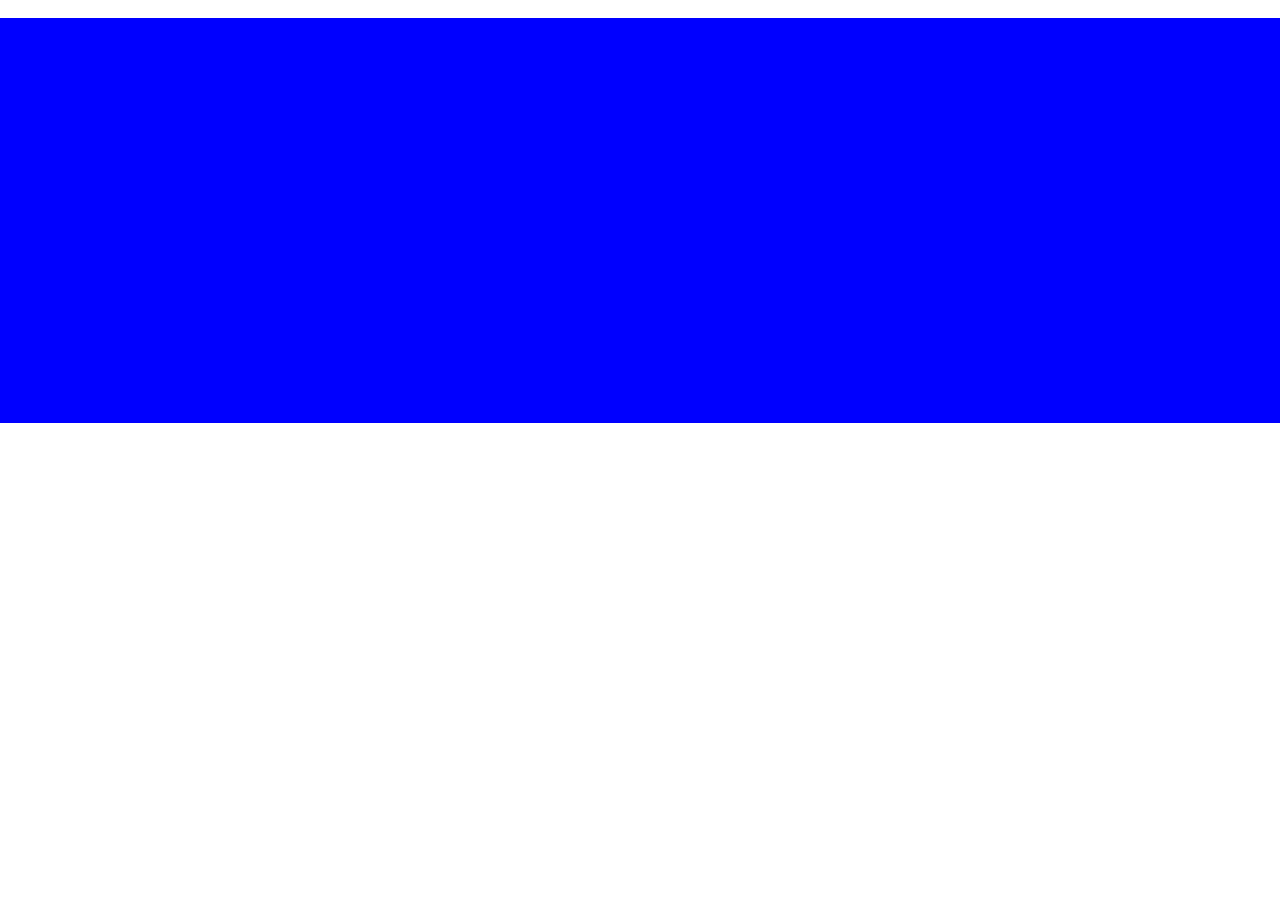
==== index.html @ 65bf700e "enabled row selection" ====
<!DOCTYPE html>
<html>

<head>
    <!-- jQuery -->
    <script src="https://ajax.googleapis.com/ajax/libs/jquery/3.2.1/jquery.min.js"></script>
    <!-- Bootstrap -->
    <!-- <link rel="stylesheet" href="https://maxcdn.bootstrapcdn.com/bootstrap/3.3.7/css/bootstrap.min.css"> -->
    <link rel="stylesheet" href="https://maxcdn.bootstrapcdn.com/bootstrap/4.0.0-beta/css/bootstrap.min.css" integrity="sha384-/Y6pD6FV/Vv2HJnA6t+vslU6fwYXjCFtcEpHbNJ0lyAFsXTsjBbfaDjzALeQsN6M" crossorigin="anonymous">
    <script src="https://maxcdn.bootstrapcdn.com/bootstrap/3.3.7/js/bootstrap.min.js"></script>

    <!-- Bootswatch -->
    <!-- <link rel="stylesheet" href="https://bootswatch.com/slate/bootstrap.css" media="screen" /> -->
    <!-- <link rel="stylesheet" href="https://bootswatch.com/assets/css/custom.min.css" /> -->
    <!-- <script src="https://bootswatch.com/assets/js/custom.js"></script> -->


    <!-- <script src="https://code.jquery.com/jquery-1.10.2.min.js"></script> -->

    <!-- dataTables and other component dependencies -->
    <link rel="stylesheet" href="http://cdn.datatables.net/1.10.16/css/jquery.dataTables.min.css" />
    <script src="https://cdn.datatables.net/1.10.16/js/jquery.dataTables.min.js"></script>
    <script src="https://unpkg.com/lodash@4/lodash.min.js"></script>
    <script src="https://unpkg.com/lowdb@0.17/dist/low.min.js"></script>
    <script src="https://unpkg.com/lowdb@0.17/dist/LocalStorage.min.js"></script>
    <script src="https://cdn.datatables.net/buttons/1.4.2/js/dataTables.buttons.min.js"></script>
    <script src="https://cdnjs.cloudflare.com/ajax/libs/jszip/3.1.3/jszip.min.js"></script>
    <script src="https://cdnjs.cloudflare.com/ajax/libs/pdfmake/0.1.32/pdfmake.min.js"></script>
    <script src="https://cdnjs.cloudflare.com/ajax/libs/pdfmake/0.1.32/vfs_fonts.js"></script>
    <script src="https://cdn.datatables.net/buttons/1.4.2/js/buttons.html5.min.js"></script>

    <!-- Maps Javascript API (Key AIzaSyAxPrqzrIjyn_8Siis74ScIOGYM1NcscYo) -->
    <script src="js/main_map.js"></script>
    <script src="https://maps.googleapis.com/maps/api/js?key=AIzaSyAxPrqzrIjyn_8Siis74ScIOGYM1NcscYo&callback=initMap" async defer></script>
    <!-- <script src="https://maps.googleapis.com/maps/api/js?key=AIzaSyAxPrqzrIjyn_8Siis74ScIOGYM1NcscYo"></script> -->

    <!-- Custom Stylesheets -->
    <link rel="stylesheet" href="styles/custom.css" />

    <!-- Custom JS -->
    <script src="js/datatable.js"></script>
    <script>
        $(document).ready(function() {
            addMarker("321 Forest Hill Drive, Warner Robins, GA", null, null, "Home");
            addMarker("1 East Loop Road, NYC, NY", null, null, "The House");
            removeMarker("321 Forest Hill Drive, Warner Robins, GA", null, null, "Home");
            $("#clear").click(function() {
                removeAllMarkers();
            });
        });
    </script>
</head>

<body>
    <!-- <br>
    <br> -->
    <div class="container-fluid">
        <div class="row">
            <div class="col-7">
                <div class="kaltura-datatable">
                    <table id="datatable" class="display compact" cellspacing="0" width="100%">
                        <!-- <thead>
                            <tr>
                                <th>Name</th>
                                <th>Position</th>
                                <th>Office</th>
                                <th>Age</th>
                                <th>Start date</th>
                                <th>Salary</th>
                            </tr>
                        </thead>
                        <tfoot>
                            <tr>
                                <th>Name</th>
                                <th>Position</th>
                                <th>Office</th>
                                <th>Age</th>
                                <th>Start date</th>
                                <th>Salary</th>
                            </tr>
                        </tfoot>
                        <tbody>
                            <tr>
                                <td>Tiger Nixon</td>
                                <td>System Architect</td>
                                <td>Edinburgh</td>
                                <td>61</td>
                                <td>2011/04/25</td>
                                <td>$320,800</td>
                            </tr>
                            <tr>
                                <td>Garrett Winters</td>
                                <td>Accountant</td>
                                <td>Tokyo</td>
                                <td>63</td>
                                <td>2011/07/25</td>
                                <td>$170,750</td>
                            </tr>
                            <tr>
                                <td>Ashton Cox</td>
                                <td>Junior Technical Author</td>
                                <td>San Francisco</td>
                                <td>66</td>
                                <td>2009/01/12</td>
                                <td>$86,000</td>
                            </tr>
                            <tr>
                                <td>Cedric Kelly</td>
                                <td>Senior Javascript Developer</td>
                                <td>Edinburgh</td>
                                <td>22</td>
                                <td>2012/03/29</td>
                                <td>$433,060</td>
                            </tr>
                            <tr>
                                <td>Airi Satou</td>
                                <td>Accountant</td>
                                <td>Tokyo</td>
                                <td>33</td>
                                <td>2008/11/28</td>
                                <td>$162,700</td>
                            </tr>
                            <tr>
                                <td>Brielle Williamson</td>
                                <td>Integration Specialist</td>
                                <td>New York</td>
                                <td>61</td>
                                <td>2012/12/02</td>
                                <td>$372,000</td>
                            </tr>
                            <tr>
                                <td>Herrod Chandler</td>
                                <td>Sales Assistant</td>
                                <td>San Francisco</td>
                                <td>59</td>
                                <td>2012/08/06</td>
                                <td>$137,500</td>
                            </tr>
                            <tr>
                                <td>Rhona Davidson</td>
                                <td>Integration Specialist</td>
                                <td>Tokyo</td>
                                <td>55</td>
                                <td>2010/10/14</td>
                                <td>$327,900</td>
                            </tr>
                            <tr>
                                <td>Colleen Hurst</td>
                                <td>Javascript Developer</td>
                                <td>San Francisco</td>
                                <td>39</td>
                                <td>2009/09/15</td>
                                <td>$205,500</td>
                            </tr>
                            <tr>
                                <td>Sonya Frost</td>
                                <td>Software Engineer</td>
                                <td>Edinburgh</td>
                                <td>23</td>
                                <td>2008/12/13</td>
                                <td>$103,600</td>
                            </tr>
                            <tr>
                                <td>Jena Gaines</td>
                                <td>Office Manager</td>
                                <td>London</td>
                                <td>30</td>
                                <td>2008/12/19</td>
                                <td>$90,560</td>
                            </tr>
                            <tr>
                                <td>Quinn Flynn</td>
                                <td>Support Lead</td>
                                <td>Edinburgh</td>
                                <td>22</td>
                                <td>2013/03/03</td>
                                <td>$342,000</td>
                            </tr>
                            <tr>
                                <td>Charde Marshall</td>
                                <td>Regional Director</td>
                                <td>San Francisco</td>
                                <td>36</td>
                                <td>2008/10/16</td>
                                <td>$470,600</td>
                            </tr>
                            <tr>
                                <td>Haley Kennedy</td>
                                <td>Senior Marketing Designer</td>
                                <td>London</td>
                                <td>43</td>
                                <td>2012/12/18</td>
                                <td>$313,500</td>
                            </tr>
                            <tr>
                                <td>Tatyana Fitzpatrick</td>
                                <td>Regional Director</td>
                                <td>London</td>
                                <td>19</td>
                                <td>2010/03/17</td>
                                <td>$385,750</td>
                            </tr>
                            <tr>
                                <td>Michael Silva</td>
                                <td>Marketing Designer</td>
                                <td>London</td>
                                <td>66</td>
                                <td>2012/11/27</td>
                                <td>$198,500</td>
                            </tr>
                            <tr>
                                <td>Paul Byrd</td>
                                <td>Chief Financial Officer (CFO)</td>
                                <td>New York</td>
                                <td>64</td>
                                <td>2010/06/09</td>
                                <td>$725,000</td>
                            </tr>
                            <tr>
                                <td>Gloria Little</td>
                                <td>Systems Administrator</td>
                                <td>New York</td>
                                <td>59</td>
                                <td>2009/04/10</td>
                                <td>$237,500</td>
                            </tr>
                            <tr>
                                <td>Bradley Greer</td>
                                <td>Software Engineer</td>
                                <td>London</td>
                                <td>41</td>
                                <td>2012/10/13</td>
                                <td>$132,000</td>
                            </tr>
                            <tr>
                                <td>Dai Rios</td>
                                <td>Personnel Lead</td>
                                <td>Edinburgh</td>
                                <td>35</td>
                                <td>2012/09/26</td>
                                <td>$217,500</td>
                            </tr>
                            <tr>
                                <td>Jenette Caldwell</td>
                                <td>Development Lead</td>
                                <td>New York</td>
                                <td>30</td>
                                <td>2011/09/03</td>
                                <td>$345,000</td>
                            </tr>
                            <tr>
                                <td>Yuri Berry</td>
                                <td>Chief Marketing Officer (CMO)</td>
                                <td>New York</td>
                                <td>40</td>
                                <td>2009/06/25</td>
                                <td>$675,000</td>
                            </tr>
                            <tr>
                                <td>Caesar Vance</td>
                                <td>Pre-Sales Support</td>
                                <td>New York</td>
                                <td>21</td>
                                <td>2011/12/12</td>
                                <td>$106,450</td>
                            </tr>
                            <tr>
                                <td>Doris Wilder</td>
                                <td>Sales Assistant</td>
                                <td>Sidney</td>
                                <td>23</td>
                                <td>2010/09/20</td>
                                <td>$85,600</td>
                            </tr>
                            <tr>
                                <td>Angelica Ramos</td>
                                <td>Chief Executive Officer (CEO)</td>
                                <td>London</td>
                                <td>47</td>
                                <td>2009/10/09</td>
                                <td>$1,200,000</td>
                            </tr>
                            <tr>
                                <td>Gavin Joyce</td>
                                <td>Developer</td>
                                <td>Edinburgh</td>
                                <td>42</td>
                                <td>2010/12/22</td>
                                <td>$92,575</td>
                            </tr>
                            <tr>
                                <td>Jennifer Chang</td>
                                <td>Regional Director</td>
                                <td>Singapore</td>
                                <td>28</td>
                                <td>2010/11/14</td>
                                <td>$357,650</td>
                            </tr>
                            <tr>
                                <td>Brenden Wagner</td>
                                <td>Software Engineer</td>
                                <td>San Francisco</td>
                                <td>28</td>
                                <td>2011/06/07</td>
                                <td>$206,850</td>
                            </tr>
                            <tr>
                                <td>Fiona Green</td>
                                <td>Chief Operating Officer (COO)</td>
                                <td>San Francisco</td>
                                <td>48</td>
                                <td>2010/03/11</td>
                                <td>$850,000</td>
                            </tr>
                            <tr>
                                <td>Shou Itou</td>
                                <td>Regional Marketing</td>
                                <td>Tokyo</td>
                                <td>20</td>
                                <td>2011/08/14</td>
                                <td>$163,000</td>
                            </tr>
                            <tr>
                                <td>Michelle House</td>
                                <td>Integration Specialist</td>
                                <td>Sidney</td>
                                <td>37</td>
                                <td>2011/06/02</td>
                                <td>$95,400</td>
                            </tr>
                            <tr>
                                <td>Suki Burks</td>
                                <td>Developer</td>
                                <td>London</td>
                                <td>53</td>
                                <td>2009/10/22</td>
                                <td>$114,500</td>
                            </tr>
                            <tr>
                                <td>Prescott Bartlett</td>
                                <td>Technical Author</td>
                                <td>London</td>
                                <td>27</td>
                                <td>2011/05/07</td>
                                <td>$145,000</td>
                            </tr>
                            <tr>
                                <td>Gavin Cortez</td>
                                <td>Team Leader</td>
                                <td>San Francisco</td>
                                <td>22</td>
                                <td>2008/10/26</td>
                                <td>$235,500</td>
                            </tr>
                            <tr>
                                <td>Martena Mccray</td>
                                <td>Post-Sales support</td>
                                <td>Edinburgh</td>
                                <td>46</td>
                                <td>2011/03/09</td>
                                <td>$324,050</td>
                            </tr>
                            <tr>
                                <td>Unity Butler</td>
                                <td>Marketing Designer</td>
                                <td>San Francisco</td>
                                <td>47</td>
                                <td>2009/12/09</td>
                                <td>$85,675</td>
                            </tr>
                            <tr>
                                <td>Howard Hatfield</td>
                                <td>Office Manager</td>
                                <td>San Francisco</td>
                                <td>51</td>
                                <td>2008/12/16</td>
                                <td>$164,500</td>
                            </tr>
                            <tr>
                                <td>Hope Fuentes</td>
                                <td>Secretary</td>
                                <td>San Francisco</td>
                                <td>41</td>
                                <td>2010/02/12</td>
                                <td>$109,850</td>
                            </tr>
                            <tr>
                                <td>Vivian Harrell</td>
                                <td>Financial Controller</td>
                                <td>San Francisco</td>
                                <td>62</td>
                                <td>2009/02/14</td>
                                <td>$452,500</td>
                            </tr>
                            <tr>
                                <td>Timothy Mooney</td>
                                <td>Office Manager</td>
                                <td>London</td>
                                <td>37</td>
                                <td>2008/12/11</td>
                                <td>$136,200</td>
                            </tr>
                            <tr>
                                <td>Jackson Bradshaw</td>
                                <td>Director</td>
                                <td>New York</td>
                                <td>65</td>
                                <td>2008/09/26</td>
                                <td>$645,750</td>
                            </tr>
                            <tr>
                                <td>Olivia Liang</td>
                                <td>Support Engineer</td>
                                <td>Singapore</td>
                                <td>64</td>
                                <td>2011/02/03</td>
                                <td>$234,500</td>
                            </tr>
                            <tr>
                                <td>Bruno Nash</td>
                                <td>Software Engineer</td>
                                <td>London</td>
                                <td>38</td>
                                <td>2011/05/03</td>
                                <td>$163,500</td>
                            </tr>
                            <tr>
                                <td>Sakura Yamamoto</td>
                                <td>Support Engineer</td>
                                <td>Tokyo</td>
                                <td>37</td>
                                <td>2009/08/19</td>
                                <td>$139,575</td>
                            </tr>
                            <tr>
                                <td>Thor Walton</td>
                                <td>Developer</td>
                                <td>New York</td>
                                <td>61</td>
                                <td>2013/08/11</td>
                                <td>$98,540</td>
                            </tr>
                            <tr>
                                <td>Finn Camacho</td>
                                <td>Support Engineer</td>
                                <td>San Francisco</td>
                                <td>47</td>
                                <td>2009/07/07</td>
                                <td>$87,500</td>
                            </tr>
                            <tr>
                                <td>Serge Baldwin</td>
                                <td>Data Coordinator</td>
                                <td>Singapore</td>
                                <td>64</td>
                                <td>2012/04/09</td>
                                <td>$138,575</td>
                            </tr>
                            <tr>
                                <td>Zenaida Frank</td>
                                <td>Software Engineer</td>
                                <td>New York</td>
                                <td>63</td>
                                <td>2010/01/04</td>
                                <td>$125,250</td>
                            </tr>
                            <tr>
                                <td>Zorita Serrano</td>
                                <td>Software Engineer</td>
                                <td>San Francisco</td>
                                <td>56</td>
                                <td>2012/06/01</td>
                                <td>$115,000</td>
                            </tr>
                            <tr>
                                <td>Jennifer Acosta</td>
                                <td>Junior Javascript Developer</td>
                                <td>Edinburgh</td>
                                <td>43</td>
                                <td>2013/02/01</td>
                                <td>$75,650</td>
                            </tr>
                            <tr>
                                <td>Cara Stevens</td>
                                <td>Sales Assistant</td>
                                <td>New York</td>
                                <td>46</td>
                                <td>2011/12/06</td>
                                <td>$145,600</td>
                            </tr>
                            <tr>
                                <td>Hermione Butler</td>
                                <td>Regional Director</td>
                                <td>London</td>
                                <td>47</td>
                                <td>2011/03/21</td>
                                <td>$356,250</td>
                            </tr>
                            <tr>
                                <td>Lael Greer</td>
                                <td>Systems Administrator</td>
                                <td>London</td>
                                <td>21</td>
                                <td>2009/02/27</td>
                                <td>$103,500</td>
                            </tr>
                            <tr>
                                <td>Jonas Alexander</td>
                                <td>Developer</td>
                                <td>San Francisco</td>
                                <td>30</td>
                                <td>2010/07/14</td>
                                <td>$86,500</td>
                            </tr>
                            <tr>
                                <td>Shad Decker</td>
                                <td>Regional Director</td>
                                <td>Edinburgh</td>
                                <td>51</td>
                                <td>2008/11/13</td>
                                <td>$183,000</td>
                            </tr>
                            <tr>
                                <td>Michael Bruce</td>
                                <td>Javascript Developer</td>
                                <td>Singapore</td>
                                <td>29</td>
                                <td>2011/06/27</td>
                                <td>$183,000</td>
                            </tr>
                            <tr>
                                <td>Donna Snider</td>
                                <td>Customer Support</td>
                                <td>New York</td>
                                <td>27</td>
                                <td>2011/01/25</td>
                                <td>$112,000</td>
                            </tr>
                        </tbody> -->
                    </table>
                </div>
            </div>
            <div class="col-5">
                <div class="kaltura-image">

                </div>
                <br>
                <div class="kaltura-map" id="map"></div>
            </div>
        </div>
    </div>
</body>

</html>
---- styles/custom.css ----
body{
    height: 100vh;
    width: 100vw;
    overflow-y: hidden;
    overflow-x: hidden;
    margin: 0px;
    padding: 0px;
}
#map{
    height: 45vh;
}
.container-fluid{
    margin-top: 2vh;
}
.kaltura-image{
    background-color: blue;
    height: 45vh;
}
.kaltura-datatable{
    height: 100%;
}
.pull-left{
    float: left !important;
}
.pull-right{
    float: right !important;
}
#datatable_filter {
  float: left !important;
}
.dt-buttons{
  float: right !important;
}
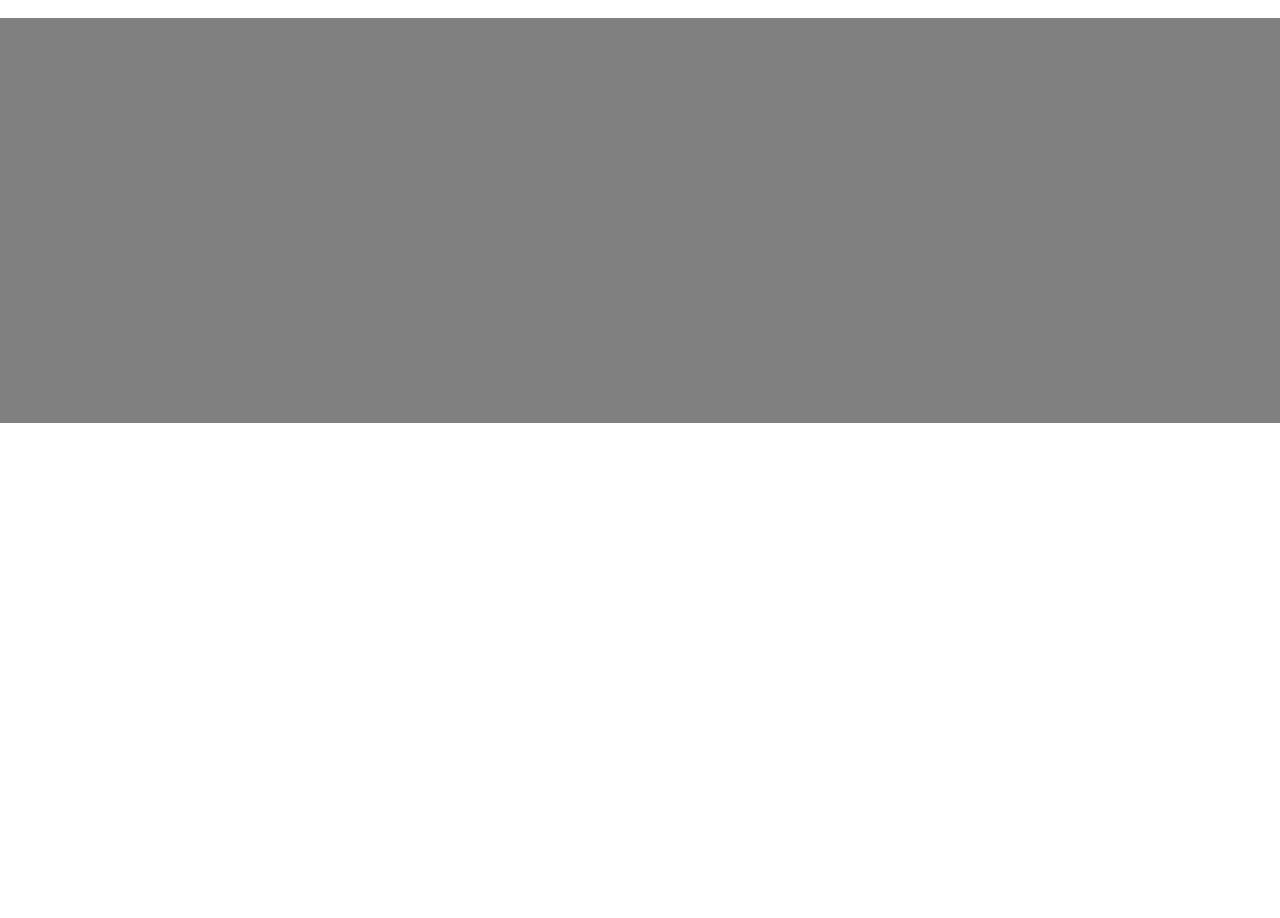
==== commit cb0d12c6: "update data" ====
--- a/index.html
+++ b/index.html
@@ -59,490 +59,12 @@
             <div class="col-7">
                 <div class="kaltura-datatable">
                     <table id="datatable" class="display compact" cellspacing="0" width="100%">
-                        <!-- <thead>
-                            <tr>
-                                <th>Name</th>
-                                <th>Position</th>
-                                <th>Office</th>
-                                <th>Age</th>
-                                <th>Start date</th>
-                                <th>Salary</th>
-                            </tr>
-                        </thead>
-                        <tfoot>
-                            <tr>
-                                <th>Name</th>
-                                <th>Position</th>
-                                <th>Office</th>
-                                <th>Age</th>
-                                <th>Start date</th>
-                                <th>Salary</th>
-                            </tr>
-                        </tfoot>
-                        <tbody>
-                            <tr>
-                                <td>Tiger Nixon</td>
-                                <td>System Architect</td>
-                                <td>Edinburgh</td>
-                                <td>61</td>
-                                <td>2011/04/25</td>
-                                <td>$320,800</td>
-                            </tr>
-                            <tr>
-                                <td>Garrett Winters</td>
-                                <td>Accountant</td>
-                                <td>Tokyo</td>
-                                <td>63</td>
-                                <td>2011/07/25</td>
-                                <td>$170,750</td>
-                            </tr>
-                            <tr>
-                                <td>Ashton Cox</td>
-                                <td>Junior Technical Author</td>
-                                <td>San Francisco</td>
-                                <td>66</td>
-                                <td>2009/01/12</td>
-                                <td>$86,000</td>
-                            </tr>
-                            <tr>
-                                <td>Cedric Kelly</td>
-                                <td>Senior Javascript Developer</td>
-                                <td>Edinburgh</td>
-                                <td>22</td>
-                                <td>2012/03/29</td>
-                                <td>$433,060</td>
-                            </tr>
-                            <tr>
-                                <td>Airi Satou</td>
-                                <td>Accountant</td>
-                                <td>Tokyo</td>
-                                <td>33</td>
-                                <td>2008/11/28</td>
-                                <td>$162,700</td>
-                            </tr>
-                            <tr>
-                                <td>Brielle Williamson</td>
-                                <td>Integration Specialist</td>
-                                <td>New York</td>
-                                <td>61</td>
-                                <td>2012/12/02</td>
-                                <td>$372,000</td>
-                            </tr>
-                            <tr>
-                                <td>Herrod Chandler</td>
-                                <td>Sales Assistant</td>
-                                <td>San Francisco</td>
-                                <td>59</td>
-                                <td>2012/08/06</td>
-                                <td>$137,500</td>
-                            </tr>
-                            <tr>
-                                <td>Rhona Davidson</td>
-                                <td>Integration Specialist</td>
-                                <td>Tokyo</td>
-                                <td>55</td>
-                                <td>2010/10/14</td>
-                                <td>$327,900</td>
-                            </tr>
-                            <tr>
-                                <td>Colleen Hurst</td>
-                                <td>Javascript Developer</td>
-                                <td>San Francisco</td>
-                                <td>39</td>
-                                <td>2009/09/15</td>
-                                <td>$205,500</td>
-                            </tr>
-                            <tr>
-                                <td>Sonya Frost</td>
-                                <td>Software Engineer</td>
-                                <td>Edinburgh</td>
-                                <td>23</td>
-                                <td>2008/12/13</td>
-                                <td>$103,600</td>
-                            </tr>
-                            <tr>
-                                <td>Jena Gaines</td>
-                                <td>Office Manager</td>
-                                <td>London</td>
-                                <td>30</td>
-                                <td>2008/12/19</td>
-                                <td>$90,560</td>
-                            </tr>
-                            <tr>
-                                <td>Quinn Flynn</td>
-                                <td>Support Lead</td>
-                                <td>Edinburgh</td>
-                                <td>22</td>
-                                <td>2013/03/03</td>
-                                <td>$342,000</td>
-                            </tr>
-                            <tr>
-                                <td>Charde Marshall</td>
-                                <td>Regional Director</td>
-                                <td>San Francisco</td>
-                                <td>36</td>
-                                <td>2008/10/16</td>
-                                <td>$470,600</td>
-                            </tr>
-                            <tr>
-                                <td>Haley Kennedy</td>
-                                <td>Senior Marketing Designer</td>
-                                <td>London</td>
-                                <td>43</td>
-                                <td>2012/12/18</td>
-                                <td>$313,500</td>
-                            </tr>
-                            <tr>
-                                <td>Tatyana Fitzpatrick</td>
-                                <td>Regional Director</td>
-                                <td>London</td>
-                                <td>19</td>
-                                <td>2010/03/17</td>
-                                <td>$385,750</td>
-                            </tr>
-                            <tr>
-                                <td>Michael Silva</td>
-                                <td>Marketing Designer</td>
-                                <td>London</td>
-                                <td>66</td>
-                                <td>2012/11/27</td>
-                                <td>$198,500</td>
-                            </tr>
-                            <tr>
-                                <td>Paul Byrd</td>
-                                <td>Chief Financial Officer (CFO)</td>
-                                <td>New York</td>
-                                <td>64</td>
-                                <td>2010/06/09</td>
-                                <td>$725,000</td>
-                            </tr>
-                            <tr>
-                                <td>Gloria Little</td>
-                                <td>Systems Administrator</td>
-                                <td>New York</td>
-                                <td>59</td>
-                                <td>2009/04/10</td>
-                                <td>$237,500</td>
-                            </tr>
-                            <tr>
-                                <td>Bradley Greer</td>
-                                <td>Software Engineer</td>
-                                <td>London</td>
-                                <td>41</td>
-                                <td>2012/10/13</td>
-                                <td>$132,000</td>
-                            </tr>
-                            <tr>
-                                <td>Dai Rios</td>
-                                <td>Personnel Lead</td>
-                                <td>Edinburgh</td>
-                                <td>35</td>
-                                <td>2012/09/26</td>
-                                <td>$217,500</td>
-                            </tr>
-                            <tr>
-                                <td>Jenette Caldwell</td>
-                                <td>Development Lead</td>
-                                <td>New York</td>
-                                <td>30</td>
-                                <td>2011/09/03</td>
-                                <td>$345,000</td>
-                            </tr>
-                            <tr>
-                                <td>Yuri Berry</td>
-                                <td>Chief Marketing Officer (CMO)</td>
-                                <td>New York</td>
-                                <td>40</td>
-                                <td>2009/06/25</td>
-                                <td>$675,000</td>
-                            </tr>
-                            <tr>
-                                <td>Caesar Vance</td>
-                                <td>Pre-Sales Support</td>
-                                <td>New York</td>
-                                <td>21</td>
-                                <td>2011/12/12</td>
-                                <td>$106,450</td>
-                            </tr>
-                            <tr>
-                                <td>Doris Wilder</td>
-                                <td>Sales Assistant</td>
-                                <td>Sidney</td>
-                                <td>23</td>
-                                <td>2010/09/20</td>
-                                <td>$85,600</td>
-                            </tr>
-                            <tr>
-                                <td>Angelica Ramos</td>
-                                <td>Chief Executive Officer (CEO)</td>
-                                <td>London</td>
-                                <td>47</td>
-                                <td>2009/10/09</td>
-                                <td>$1,200,000</td>
-                            </tr>
-                            <tr>
-                                <td>Gavin Joyce</td>
-                                <td>Developer</td>
-                                <td>Edinburgh</td>
-                                <td>42</td>
-                                <td>2010/12/22</td>
-                                <td>$92,575</td>
-                            </tr>
-                            <tr>
-                                <td>Jennifer Chang</td>
-                                <td>Regional Director</td>
-                                <td>Singapore</td>
-                                <td>28</td>
-                                <td>2010/11/14</td>
-                                <td>$357,650</td>
-                            </tr>
-                            <tr>
-                                <td>Brenden Wagner</td>
-                                <td>Software Engineer</td>
-                                <td>San Francisco</td>
-                                <td>28</td>
-                                <td>2011/06/07</td>
-                                <td>$206,850</td>
-                            </tr>
-                            <tr>
-                                <td>Fiona Green</td>
-                                <td>Chief Operating Officer (COO)</td>
-                                <td>San Francisco</td>
-                                <td>48</td>
-                                <td>2010/03/11</td>
-                                <td>$850,000</td>
-                            </tr>
-                            <tr>
-                                <td>Shou Itou</td>
-                                <td>Regional Marketing</td>
-                                <td>Tokyo</td>
-                                <td>20</td>
-                                <td>2011/08/14</td>
-                                <td>$163,000</td>
-                            </tr>
-                            <tr>
-                                <td>Michelle House</td>
-                                <td>Integration Specialist</td>
-                                <td>Sidney</td>
-                                <td>37</td>
-                                <td>2011/06/02</td>
-                                <td>$95,400</td>
-                            </tr>
-                            <tr>
-                                <td>Suki Burks</td>
-                                <td>Developer</td>
-                                <td>London</td>
-                                <td>53</td>
-                                <td>2009/10/22</td>
-                                <td>$114,500</td>
-                            </tr>
-                            <tr>
-                                <td>Prescott Bartlett</td>
-                                <td>Technical Author</td>
-                                <td>London</td>
-                                <td>27</td>
-                                <td>2011/05/07</td>
-                                <td>$145,000</td>
-                            </tr>
-                            <tr>
-                                <td>Gavin Cortez</td>
-                                <td>Team Leader</td>
-                                <td>San Francisco</td>
-                                <td>22</td>
-                                <td>2008/10/26</td>
-                                <td>$235,500</td>
-                            </tr>
-                            <tr>
-                                <td>Martena Mccray</td>
-                                <td>Post-Sales support</td>
-                                <td>Edinburgh</td>
-                                <td>46</td>
-                                <td>2011/03/09</td>
-                                <td>$324,050</td>
-                            </tr>
-                            <tr>
-                                <td>Unity Butler</td>
-                                <td>Marketing Designer</td>
-                                <td>San Francisco</td>
-                                <td>47</td>
-                                <td>2009/12/09</td>
-                                <td>$85,675</td>
-                            </tr>
-                            <tr>
-                                <td>Howard Hatfield</td>
-                                <td>Office Manager</td>
-                                <td>San Francisco</td>
-                                <td>51</td>
-                                <td>2008/12/16</td>
-                                <td>$164,500</td>
-                            </tr>
-                            <tr>
-                                <td>Hope Fuentes</td>
-                                <td>Secretary</td>
-                                <td>San Francisco</td>
-                                <td>41</td>
-                                <td>2010/02/12</td>
-                                <td>$109,850</td>
-                            </tr>
-                            <tr>
-                                <td>Vivian Harrell</td>
-                                <td>Financial Controller</td>
-                                <td>San Francisco</td>
-                                <td>62</td>
-                                <td>2009/02/14</td>
-                                <td>$452,500</td>
-                            </tr>
-                            <tr>
-                                <td>Timothy Mooney</td>
-                                <td>Office Manager</td>
-                                <td>London</td>
-                                <td>37</td>
-                                <td>2008/12/11</td>
-                                <td>$136,200</td>
-                            </tr>
-                            <tr>
-                                <td>Jackson Bradshaw</td>
-                                <td>Director</td>
-                                <td>New York</td>
-                                <td>65</td>
-                                <td>2008/09/26</td>
-                                <td>$645,750</td>
-                            </tr>
-                            <tr>
-                                <td>Olivia Liang</td>
-                                <td>Support Engineer</td>
-                                <td>Singapore</td>
-                                <td>64</td>
-                                <td>2011/02/03</td>
-                                <td>$234,500</td>
-                            </tr>
-                            <tr>
-                                <td>Bruno Nash</td>
-                                <td>Software Engineer</td>
-                                <td>London</td>
-                                <td>38</td>
-                                <td>2011/05/03</td>
-                                <td>$163,500</td>
-                            </tr>
-                            <tr>
-                                <td>Sakura Yamamoto</td>
-                                <td>Support Engineer</td>
-                                <td>Tokyo</td>
-                                <td>37</td>
-                                <td>2009/08/19</td>
-                                <td>$139,575</td>
-                            </tr>
-                            <tr>
-                                <td>Thor Walton</td>
-                                <td>Developer</td>
-                                <td>New York</td>
-                                <td>61</td>
-                                <td>2013/08/11</td>
-                                <td>$98,540</td>
-                            </tr>
-                            <tr>
-                                <td>Finn Camacho</td>
-                                <td>Support Engineer</td>
-                                <td>San Francisco</td>
-                                <td>47</td>
-                                <td>2009/07/07</td>
-                                <td>$87,500</td>
-                            </tr>
-                            <tr>
-                                <td>Serge Baldwin</td>
-                                <td>Data Coordinator</td>
-                                <td>Singapore</td>
-                                <td>64</td>
-                                <td>2012/04/09</td>
-                                <td>$138,575</td>
-                            </tr>
-                            <tr>
-                                <td>Zenaida Frank</td>
-                                <td>Software Engineer</td>
-                                <td>New York</td>
-                                <td>63</td>
-                                <td>2010/01/04</td>
-                                <td>$125,250</td>
-                            </tr>
-                            <tr>
-                                <td>Zorita Serrano</td>
-                                <td>Software Engineer</td>
-                                <td>San Francisco</td>
-                                <td>56</td>
-                                <td>2012/06/01</td>
-                                <td>$115,000</td>
-                            </tr>
-                            <tr>
-                                <td>Jennifer Acosta</td>
-                                <td>Junior Javascript Developer</td>
-                                <td>Edinburgh</td>
-                                <td>43</td>
-                                <td>2013/02/01</td>
-                                <td>$75,650</td>
-                            </tr>
-                            <tr>
-                                <td>Cara Stevens</td>
-                                <td>Sales Assistant</td>
-                                <td>New York</td>
-                                <td>46</td>
-                                <td>2011/12/06</td>
-                                <td>$145,600</td>
-                            </tr>
-                            <tr>
-                                <td>Hermione Butler</td>
-                                <td>Regional Director</td>
-                                <td>London</td>
-                                <td>47</td>
-                                <td>2011/03/21</td>
-                                <td>$356,250</td>
-                            </tr>
-                            <tr>
-                                <td>Lael Greer</td>
-                                <td>Systems Administrator</td>
-                                <td>London</td>
-                                <td>21</td>
-                                <td>2009/02/27</td>
-                                <td>$103,500</td>
-                            </tr>
-                            <tr>
-                                <td>Jonas Alexander</td>
-                                <td>Developer</td>
-                                <td>San Francisco</td>
-                                <td>30</td>
-                                <td>2010/07/14</td>
-                                <td>$86,500</td>
-                            </tr>
-                            <tr>
-                                <td>Shad Decker</td>
-                                <td>Regional Director</td>
-                                <td>Edinburgh</td>
-                                <td>51</td>
-                                <td>2008/11/13</td>
-                                <td>$183,000</td>
-                            </tr>
-                            <tr>
-                                <td>Michael Bruce</td>
-                                <td>Javascript Developer</td>
-                                <td>Singapore</td>
-                                <td>29</td>
-                                <td>2011/06/27</td>
-                                <td>$183,000</td>
-                            </tr>
-                            <tr>
-                                <td>Donna Snider</td>
-                                <td>Customer Support</td>
-                                <td>New York</td>
-                                <td>27</td>
-                                <td>2011/01/25</td>
-                                <td>$112,000</td>
-                            </tr>
-                        </tbody> -->
                     </table>
                 </div>
             </div>
             <div class="col-5">
                 <div class="kaltura-image">
-
+                    <img id="image-holder" style="width:100%">
                 </div>
                 <br>
                 <div class="kaltura-map" id="map"></div>
--- a/styles/custom.css
+++ b/styles/custom.css
@@ -13,7 +13,7 @@
     margin-top: 2vh;
 }
 .kaltura-image{
-    background-color: blue;
+    background-color: grey;
     height: 45vh;
 }
 .kaltura-datatable{
